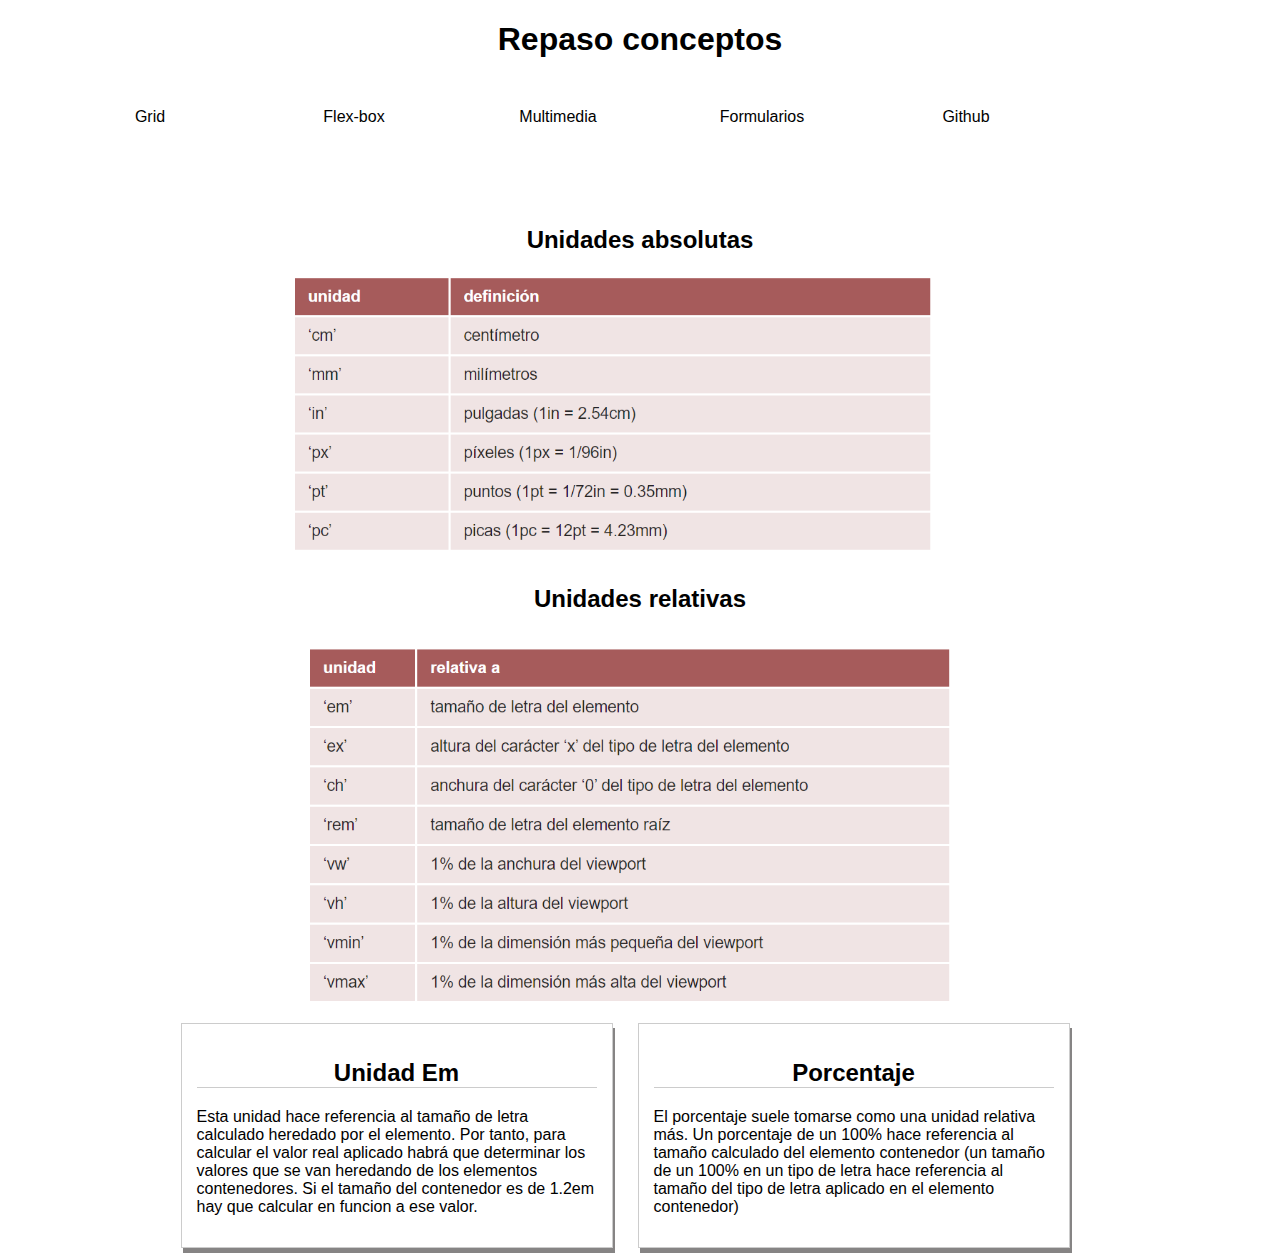
==== index.html @ f89cb2d5 "github" ====
<!DOCTYPE html>
<html lang="en">
  <head>
    <meta charset="UTF-8" />
    <meta name="viewport" content="width=device-width, initial-scale=1.0" />
    <link rel="stylesheet" href="estilo.css" />
    <title>Document</title>
    <!-- icono -->
    <link
      rel="stylesheet"
      href="https://cdnjs.cloudflare.com/ajax/libs/font-awesome/5.15.1/css/all.min.css"
      integrity="sha512-+4zCK9k+qNFUR5X+cKL9EIR+ZOhtIloNl9GIKS57V1MyNsYpYcUrUeQc9vNfzsWfV28IaLL3i96P9sdNyeRssA=="
      crossorigin="anonymous"
    />
  </head>
  <body id="body">
    <div class="contenedor">
      <div class="icono-arriba">
        <a href="#body" class="icono-arriba"
          ><i class="fas fa-3x fa-arrow-alt-circle-up"></i
        ></a>
      </div>
      <h1>Repaso conceptos</h1>
      <nav>
        <ul>
          <a href="">
            <li>Grid</li>
          </a>
          <a href="">
            <li>Flex-box</li>
          </a>
          <a href="../repaso/paginas/imagenes.html">
            <li>Multimedia</li>
          </a>
          <a href="../repaso/paginas/formulario.html">
            <li>Formularios</li>
          </a>
          <a href="../repaso/paginas/git.html">
            <li>Github</li>
          </a>
        </ul>
      </nav>
      <!-- Sección formulario -->

      <!-- fin seccion formulario -->
      <!-- Seccion tipos de letra -->
      <section>
        <h2>Unidades absolutas</h2>
        <div class="imagenes">
          <img src="images/imagen-medidas.png" alt="" />
        </div>
        <h2>Unidades relativas</h2>
        <div class="imagenes">
          <img src="images/imagen-medidas-relativas.png" alt="" />
        </div>
        <div class="contenedor-card">
          <div class="card">
            <h2>Unidad Em</h2>
            <p>
              Esta unidad hace referencia al tamaño de letra calculado heredado
              por el elemento. Por tanto, para calcular el valor real aplicado
              habrá que determinar los valores que se van heredando de los
              elementos contenedores. Si el tamaño del contenedor es de 1.2em
              hay que calcular en funcion a ese valor.
            </p>
          </div>
          <div class="card">
            <h2>Porcentaje</h2>
            <p>
              El porcentaje suele tomarse como una unidad relativa más. Un
              porcentaje de un 100% hace referencia al tamaño calculado del
              elemento contenedor (un tamaño de un 100% en un tipo de letra hace
              referencia al tamaño del tipo de letra aplicado en el elemento
              contenedor)
            </p>
          </div>
        </div>
      </section>
    </div>
  </body>
</html>
---- estilo.css ----
.contenedor {
  margin: 10px auto; 
  font-family: Arial, Helvetica, sans-serif;
}
a {
  text-decoration: none;
  color: black;
}
h1,
h2 {
  text-align: center;
}
ul {
  display: grid;
  grid-template-columns: repeat(6, 1fr);
  align-self: center;
  justify-items: center;
  margin-top: 50px;
  margin-bottom: 100px;
}
li {
  list-style: none;
}
input[type="button"]
{
  background-color: white;
  border: none;
  border-bottom: 1px solid grey;
}
.icono-arriba{
  position: fixed;
  bottom: 20px;
  right: 20px;
  
}
i{
  color: rgb(105, 101, 101);
}
.imagenes{
 margin: 0 auto;
  max-width: 700px;
}
img{
  width: 100%;
}
.contenedor-card{
  
  display: flex;
  flex-direction: row;
  flex-wrap: wrap;
 
  margin-right: 5px; 
  justify-content: center;
 
}
.card
{
margin-right: 25px;
  padding: 15px;
  width: 400px;
  border: 1px solid #ccc;
  box-shadow: 2px 5px rgb(134, 132, 132);
}
.card h2{
  border-bottom: 1px solid #ccc;
}
.pagina-pedro
{
 text-align: center;
 font-size: 20px;
 letter-spacing: 3px;
 border-bottom: 2px solid black;
 width: 300px;
 margin: 10px auto;
}
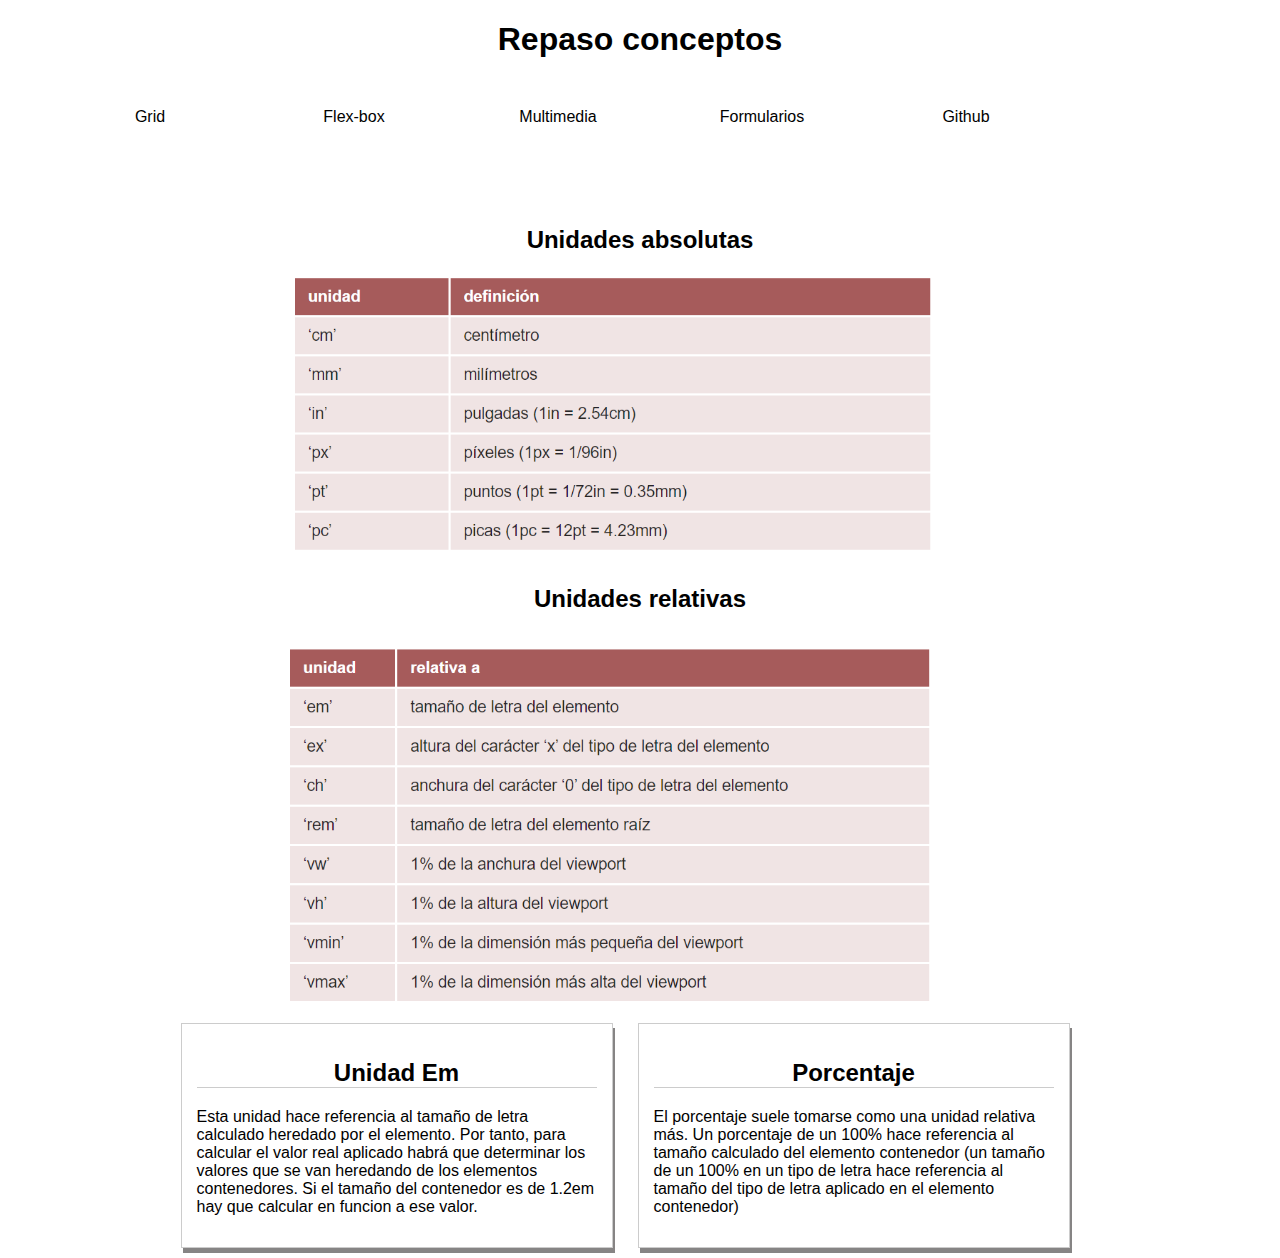
==== commit 2fb0d96a: "cambio imagen central" ====
--- a/index.html
+++ b/index.html
@@ -29,13 +29,13 @@
           <a href="">
             <li>Flex-box</li>
           </a>
-          <a href="../repaso/paginas/imagenes.html">
+          <a href="/paginas/imagenes.html">
             <li>Multimedia</li>
           </a>
-          <a href="../repaso/paginas/formulario.html">
+          <a href="/paginas/formulario.html">
             <li>Formularios</li>
           </a>
-          <a href="../repaso/paginas/git.html">
+          <a href="/paginas/git.html">
             <li>Github</li>
           </a>
         </ul>
@@ -45,13 +45,16 @@
       <!-- fin seccion formulario -->
       <!-- Seccion tipos de letra -->
       <section>
-        <h2>Unidades absolutas</h2>
-        <div class="imagenes">
-          <img src="images/imagen-medidas.png" alt="" />
-        </div>
-        <h2>Unidades relativas</h2>
-        <div class="imagenes">
-          <img src="images/imagen-medidas-relativas.png" alt="" />
+        <div class="contendor-imagenes">
+          <div class="imagenes">
+            <h2>Unidades absolutas</h2>
+            <img src="images/imagen-medidas.png" alt="" class="imagen-absoluta" />
+          </div>
+
+          <div class="imagenes">
+            <h2>Unidades relativas</h2>
+            <img src="images/imagen-medidas-relativas.png" alt=""  class="imagen-relativa"/>
+          </div>
         </div>
         <div class="contenedor-card">
           <div class="card">
--- a/estilo.css
+++ b/estilo.css
@@ -53,6 +53,10 @@
   justify-content: center;
  
 }
+.imagen-relativa
+{
+margin-left: -20px;;
+}
 .card
 {
 margin-right: 25px;
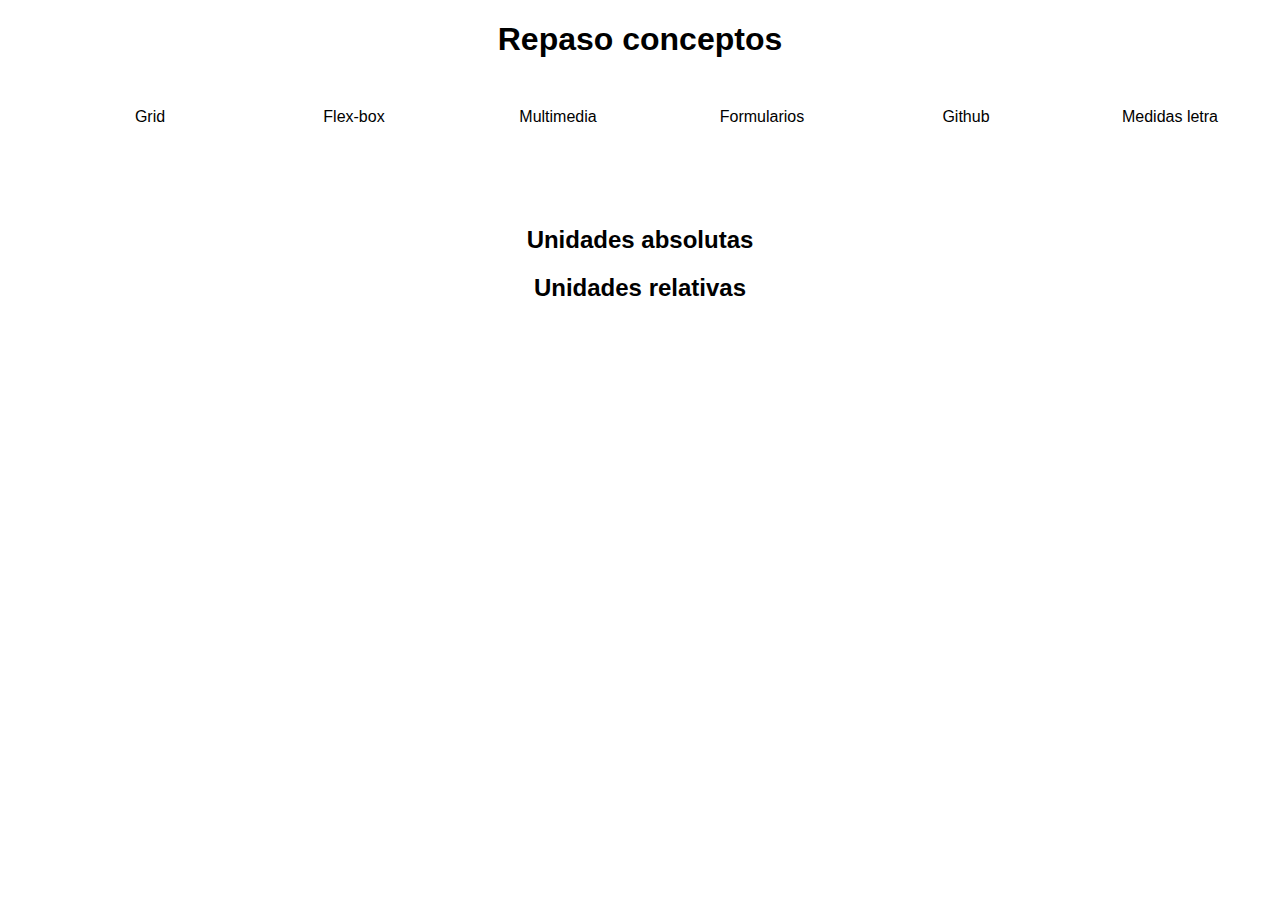
==== commit 8a25b410: "pagina grid" ====
--- a/index.html
+++ b/index.html
@@ -3,81 +3,42 @@
   <head>
     <meta charset="UTF-8" />
     <meta name="viewport" content="width=device-width, initial-scale=1.0" />
-    <link rel="stylesheet" href="estilo.css" />
+    <link rel="stylesheet" href="estilo.css">
     <title>Document</title>
-    <!-- icono -->
-    <link
-      rel="stylesheet"
-      href="https://cdnjs.cloudflare.com/ajax/libs/font-awesome/5.15.1/css/all.min.css"
-      integrity="sha512-+4zCK9k+qNFUR5X+cKL9EIR+ZOhtIloNl9GIKS57V1MyNsYpYcUrUeQc9vNfzsWfV28IaLL3i96P9sdNyeRssA=="
-      crossorigin="anonymous"
-    />
+    
   </head>
-  <body id="body">
+  <body>
     <div class="contenedor">
-      <div class="icono-arriba">
-        <a href="#body" class="icono-arriba"
-          ><i class="fas fa-3x fa-arrow-alt-circle-up"></i
-        ></a>
-      </div>
       <h1>Repaso conceptos</h1>
       <nav>
         <ul>
-          <a href="">
+          <a href="../repaso/paginas/grid.html">
             <li>Grid</li>
           </a>
           <a href="">
             <li>Flex-box</li>
           </a>
-          <a href="/paginas/imagenes.html">
+          <a href="../repaso/paginas/imagenes.html">
             <li>Multimedia</li>
           </a>
-          <a href="/paginas/formulario.html">
+          <a href="../repaso/paginas/formulario.html">
             <li>Formularios</li>
           </a>
-          <a href="/paginas/git.html">
+          <a href="">
             <li>Github</li>
+          </a>
+          <a href="">
+            <li>Medidas letra</li>
           </a>
         </ul>
       </nav>
       <!-- Sección formulario -->
-
+    
       <!-- fin seccion formulario -->
       <!-- Seccion tipos de letra -->
       <section>
-        <div class="contendor-imagenes">
-          <div class="imagenes">
-            <h2>Unidades absolutas</h2>
-            <img src="images/imagen-medidas.png" alt="" class="imagen-absoluta" />
-          </div>
-
-          <div class="imagenes">
-            <h2>Unidades relativas</h2>
-            <img src="images/imagen-medidas-relativas.png" alt=""  class="imagen-relativa"/>
-          </div>
-        </div>
-        <div class="contenedor-card">
-          <div class="card">
-            <h2>Unidad Em</h2>
-            <p>
-              Esta unidad hace referencia al tamaño de letra calculado heredado
-              por el elemento. Por tanto, para calcular el valor real aplicado
-              habrá que determinar los valores que se van heredando de los
-              elementos contenedores. Si el tamaño del contenedor es de 1.2em
-              hay que calcular en funcion a ese valor.
-            </p>
-          </div>
-          <div class="card">
-            <h2>Porcentaje</h2>
-            <p>
-              El porcentaje suele tomarse como una unidad relativa más. Un
-              porcentaje de un 100% hace referencia al tamaño calculado del
-              elemento contenedor (un tamaño de un 100% en un tipo de letra hace
-              referencia al tamaño del tipo de letra aplicado en el elemento
-              contenedor)
-            </p>
-          </div>
-        </div>
+        <h2>Unidades absolutas</h2>
+        <h2>Unidades relativas</h2>
       </section>
     </div>
   </body>
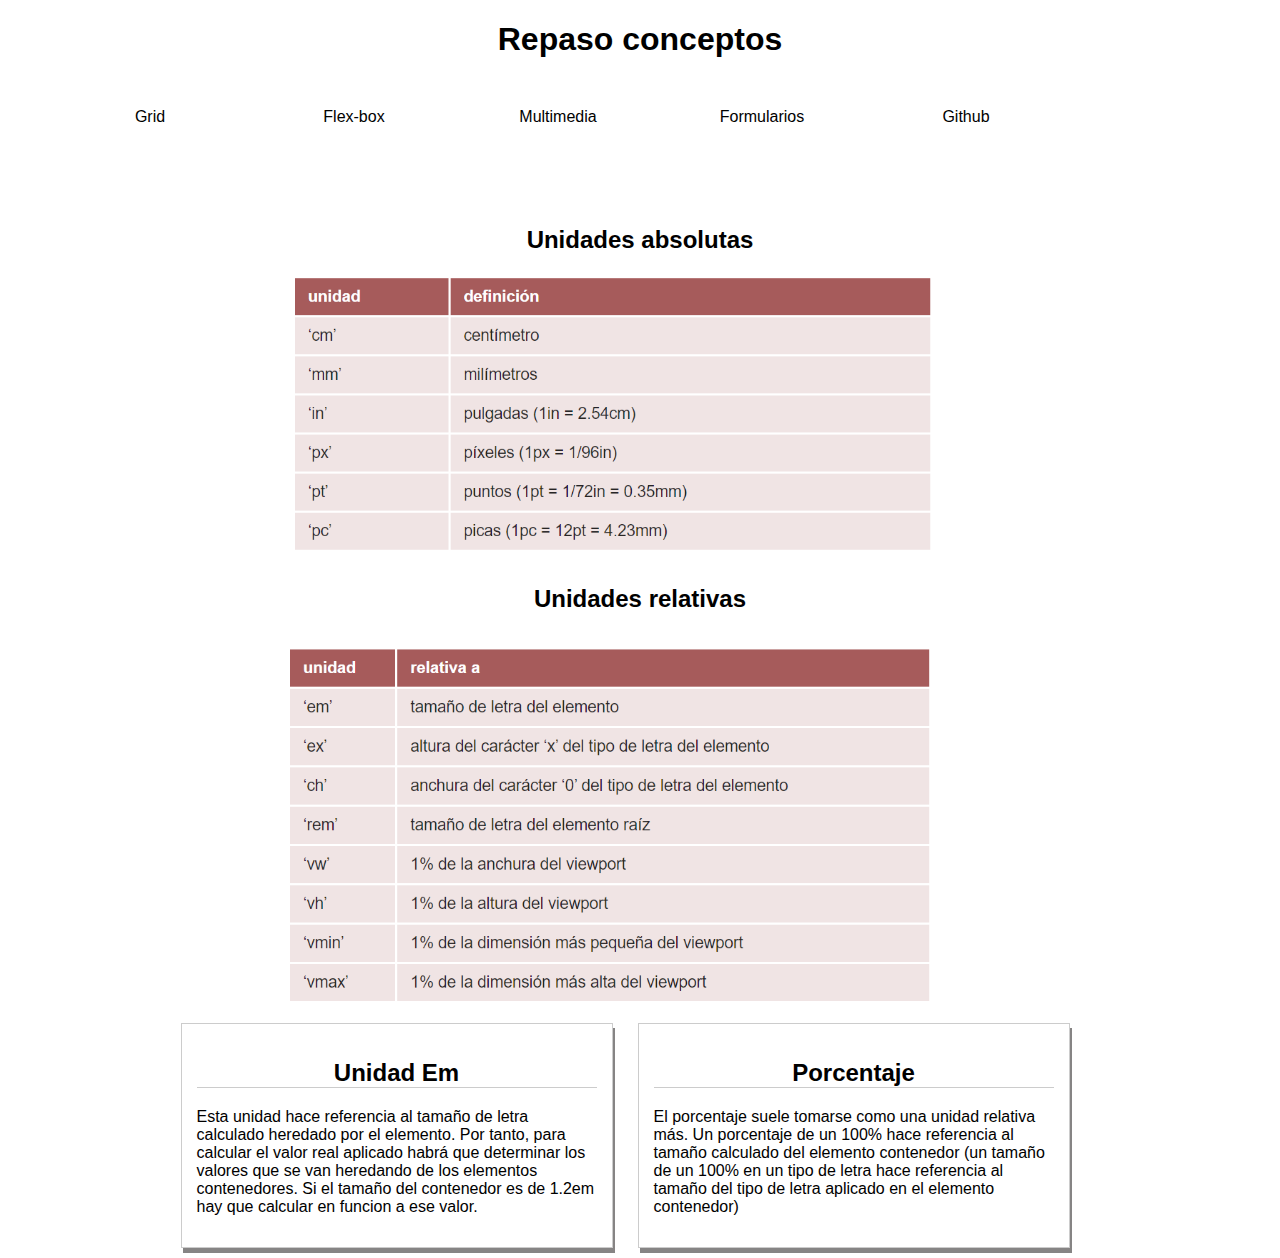
==== commit 84634413: "Merge pull request #1 from CGMDAW/master" ====
--- a/index.html
+++ b/index.html
@@ -3,12 +3,23 @@
   <head>
     <meta charset="UTF-8" />
     <meta name="viewport" content="width=device-width, initial-scale=1.0" />
-    <link rel="stylesheet" href="estilo.css">
+    <link rel="stylesheet" href="estilo.css" />
     <title>Document</title>
-    
+    <!-- icono -->
+    <link
+      rel="stylesheet"
+      href="https://cdnjs.cloudflare.com/ajax/libs/font-awesome/5.15.1/css/all.min.css"
+      integrity="sha512-+4zCK9k+qNFUR5X+cKL9EIR+ZOhtIloNl9GIKS57V1MyNsYpYcUrUeQc9vNfzsWfV28IaLL3i96P9sdNyeRssA=="
+      crossorigin="anonymous"
+    />
   </head>
-  <body>
+  <body id="body">
     <div class="contenedor">
+      <div class="icono-arriba">
+        <a href="#body" class="icono-arriba"
+          ><i class="fas fa-3x fa-arrow-alt-circle-up"></i
+        ></a>
+      </div>
       <h1>Repaso conceptos</h1>
       <nav>
         <ul>
@@ -18,27 +29,55 @@
           <a href="">
             <li>Flex-box</li>
           </a>
-          <a href="../repaso/paginas/imagenes.html">
+          <a href="/paginas/imagenes.html">
             <li>Multimedia</li>
           </a>
-          <a href="../repaso/paginas/formulario.html">
+          <a href="/paginas/formulario.html">
             <li>Formularios</li>
           </a>
-          <a href="">
+          <a href="/paginas/git.html">
             <li>Github</li>
-          </a>
-          <a href="">
-            <li>Medidas letra</li>
           </a>
         </ul>
       </nav>
       <!-- Sección formulario -->
-    
+
       <!-- fin seccion formulario -->
       <!-- Seccion tipos de letra -->
       <section>
-        <h2>Unidades absolutas</h2>
-        <h2>Unidades relativas</h2>
+        <div class="contendor-imagenes">
+          <div class="imagenes">
+            <h2>Unidades absolutas</h2>
+            <img src="images/imagen-medidas.png" alt="" class="imagen-absoluta" />
+          </div>
+
+          <div class="imagenes">
+            <h2>Unidades relativas</h2>
+            <img src="images/imagen-medidas-relativas.png" alt=""  class="imagen-relativa"/>
+          </div>
+        </div>
+        <div class="contenedor-card">
+          <div class="card">
+            <h2>Unidad Em</h2>
+            <p>
+              Esta unidad hace referencia al tamaño de letra calculado heredado
+              por el elemento. Por tanto, para calcular el valor real aplicado
+              habrá que determinar los valores que se van heredando de los
+              elementos contenedores. Si el tamaño del contenedor es de 1.2em
+              hay que calcular en funcion a ese valor.
+            </p>
+          </div>
+          <div class="card">
+            <h2>Porcentaje</h2>
+            <p>
+              El porcentaje suele tomarse como una unidad relativa más. Un
+              porcentaje de un 100% hace referencia al tamaño calculado del
+              elemento contenedor (un tamaño de un 100% en un tipo de letra hace
+              referencia al tamaño del tipo de letra aplicado en el elemento
+              contenedor)
+            </p>
+          </div>
+        </div>
       </section>
     </div>
   </body>
